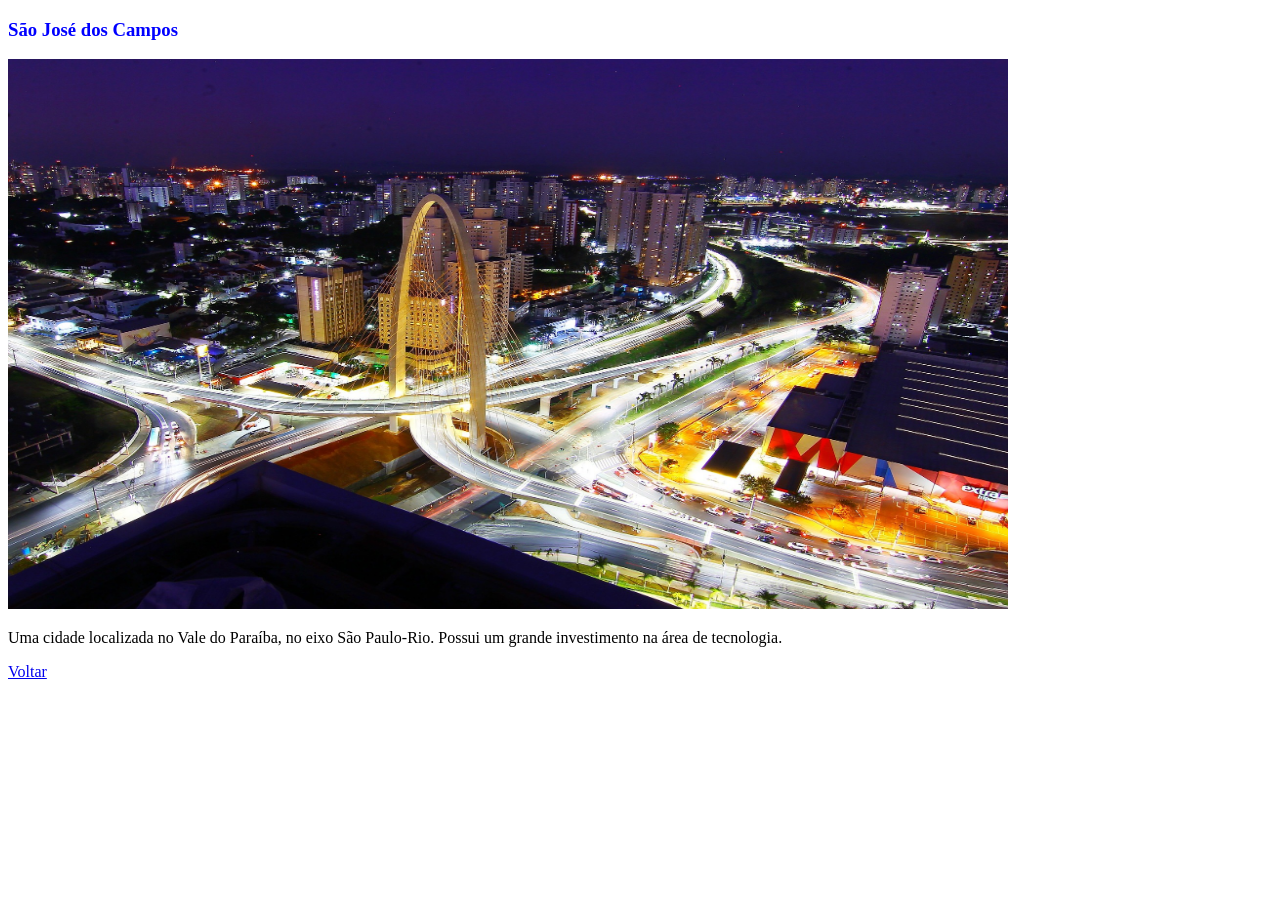
==== EX1/page1.html @ 857861bd "EX1" ====
<!DOCTYPE html>
<html>
    <head>
        <meta charset="UTF-8"/>
    </head>
    <body>
        <h3 style="color:blue">São José dos Campos</h3>
        <img src="SJC.jpg" alt="SJC" title="São José dos Campos" height="550px" width="1000px">
        <p>Uma cidade localizada no Vale do Paraíba, no eixo São Paulo-Rio. Possui um grande investimento na área
          de tecnologia.   
        </p>
        <a href="index.html">Voltar</a>
    </body>
</html>
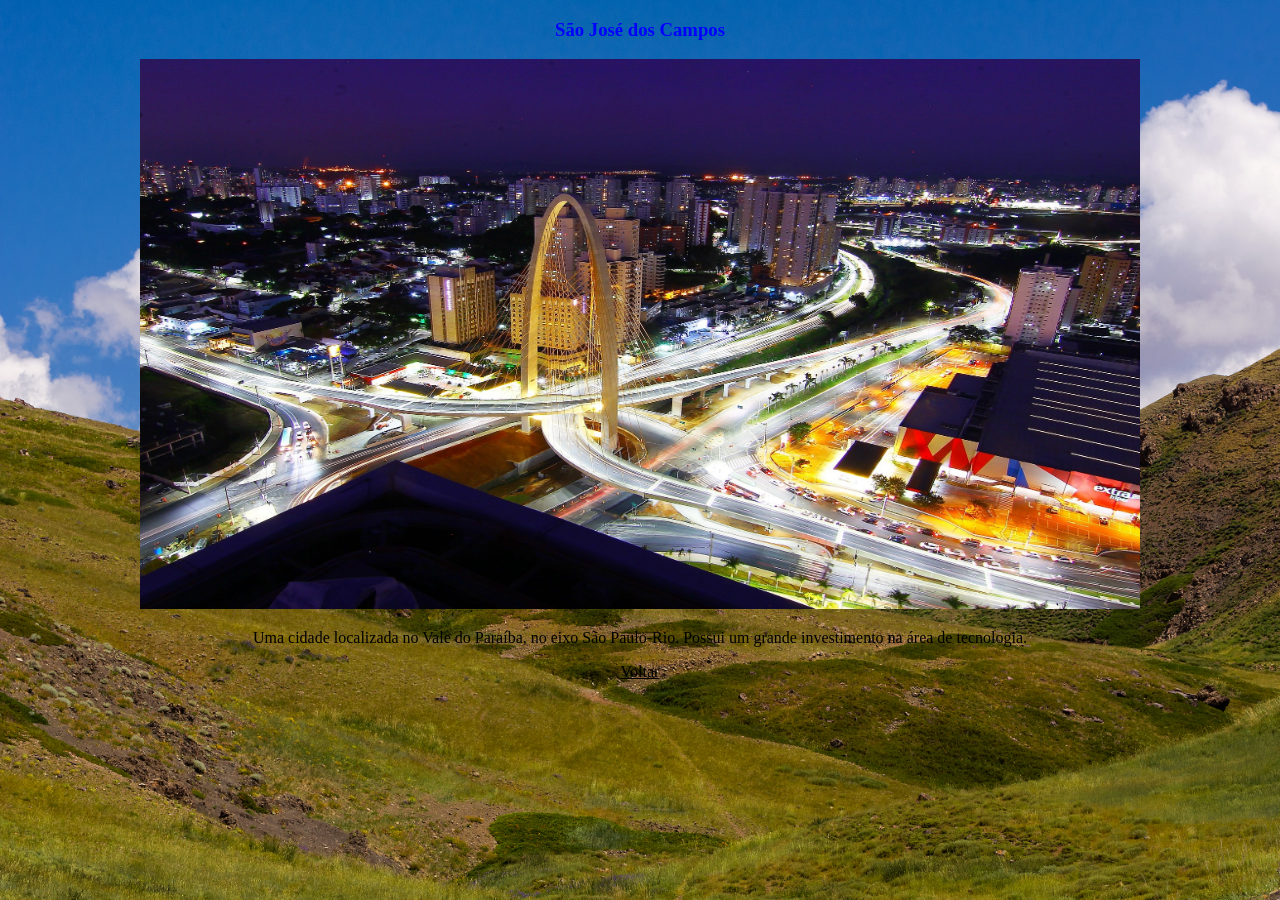
==== commit 8df7dabe: "Itens de viagem" ====
--- a/EX1/page1.html
+++ b/EX1/page1.html
@@ -1,14 +1,17 @@
 <!DOCTYPE html>
 <html>
     <head>
+        <link rel="stylesheet" type="text/css" href="Estilo.css">
         <meta charset="UTF-8"/>
     </head>
-    <body>
-        <h3 style="color:blue">São José dos Campos</h3>
-        <img src="SJC.jpg" alt="SJC" title="São José dos Campos" height="550px" width="1000px">
-        <p>Uma cidade localizada no Vale do Paraíba, no eixo São Paulo-Rio. Possui um grande investimento na área
-          de tecnologia.   
-        </p>
-        <a href="index.html">Voltar</a>
+    <body class="body_style">
+        <div class="div_style">
+            <h3 style="color:blue">São José dos Campos</h3>
+            <img src="SJC.jpg" alt="SJC" title="São José dos Campos" height="550px" width="1000px">
+            <p>Uma cidade localizada no Vale do Paraíba, no eixo São Paulo-Rio. Possui um grande investimento na área
+            de tecnologia.   
+            </p>
+            <a href="index.html" style="color:black">Voltar</a>
+        </div>
     </body>
 </html>
--- a/EX1/Estilo.css
+++ b/EX1/Estilo.css
@@ -0,0 +1,22 @@
+.body_style {
+        background-image: url('background.jpg');  
+        background-repeat: no-repeat; 
+        background-attachment: fixed; 
+        background-size: cover;
+}
+
+.div_style {
+    text-align: center;
+}
+
+.table_style {
+    margin-left: auto;
+    margin-right: auto;
+    border: 5px solid black;
+    width: 100%;
+    border-collapse: collapse;
+}
+
+.table_style th, td{
+    border: 2px solid black;
+}
